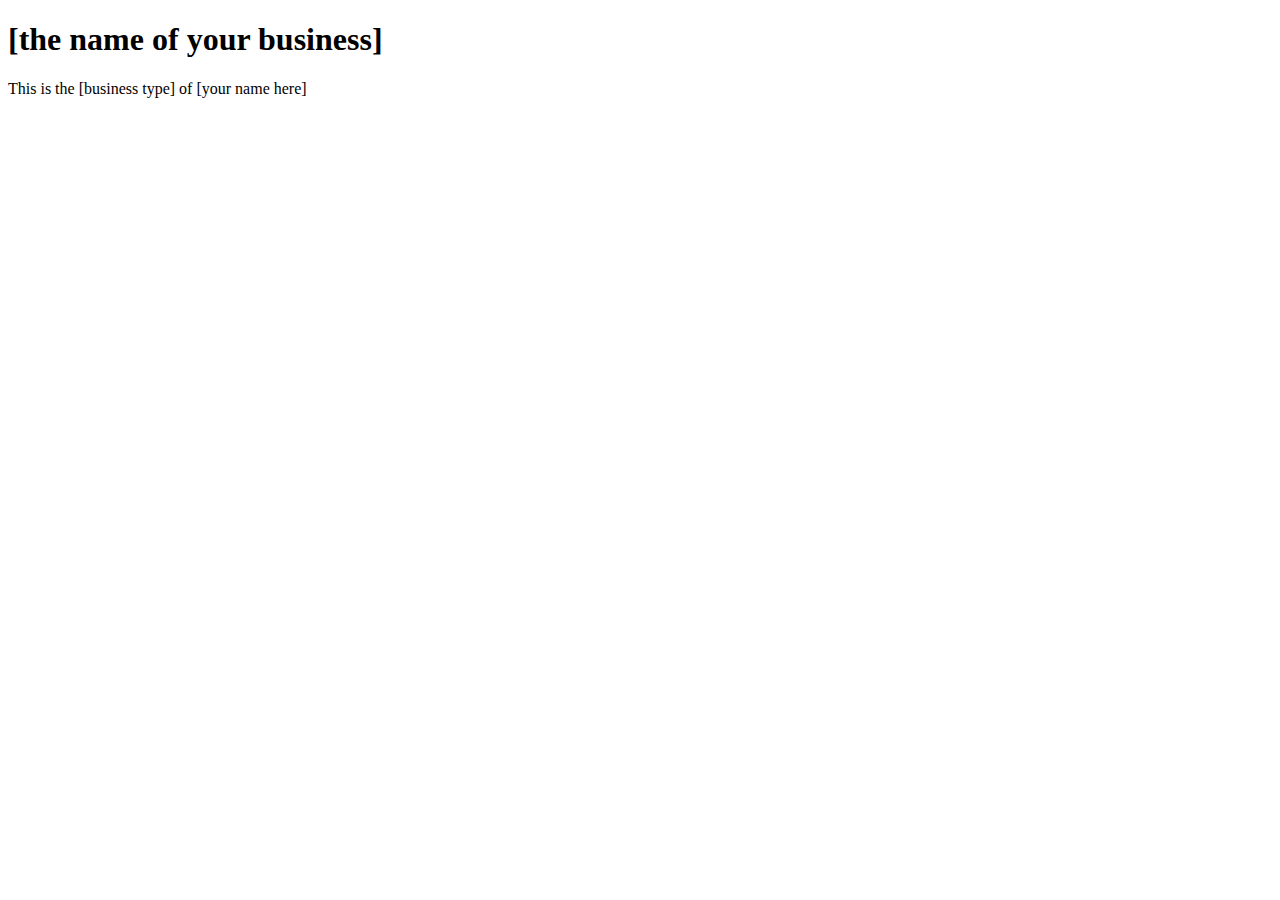
==== unit_1/index.html @ aa068d61 "syncing my new repository!" ====
<!DOCTYPE html>
<html>
<head>
	<link rel="stylesheet" type="text/css" href="css/style.css">
<title>[the name of your business]</title>

<body>
	<h1>[the name of your business]</h1>
	<p>This is the [business type] of [your name here]</p>
</body>
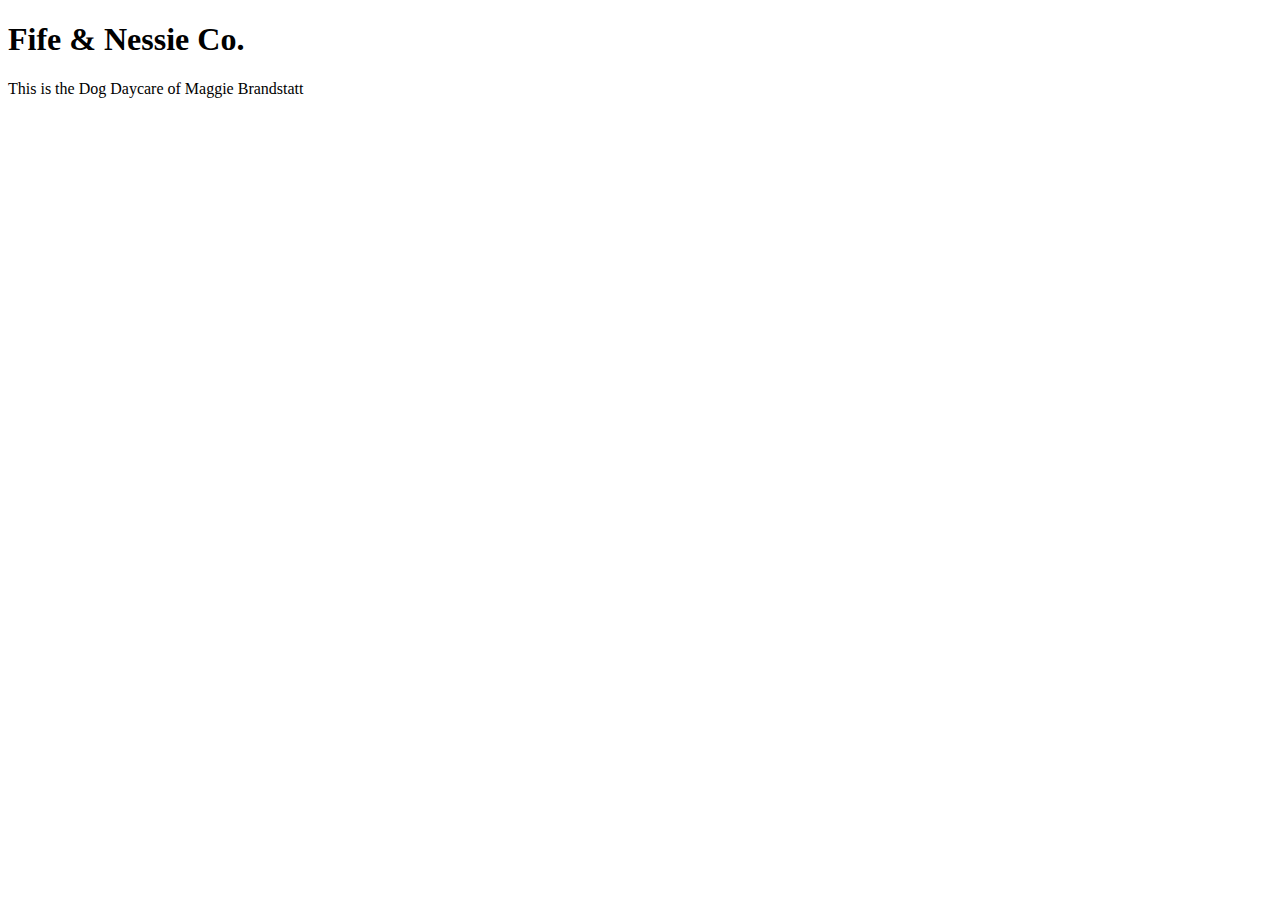
==== commit 3345373a: "Updated text" ====
--- a/unit_1/index.html
+++ b/unit_1/index.html
@@ -2,10 +2,10 @@
 <html>
 <head>
 	<link rel="stylesheet" type="text/css" href="css/style.css">
-<title>[the name of your business]</title>
+<title>Fife & Nessie Co.</title>
 
 <body>
-	<h1>[the name of your business]</h1>
-	<p>This is the [business type] of [your name here]</p>
+	<h1>Fife & Nessie Co.</h1>
+	<p>This is the Dog Daycare of Maggie Brandstatt</p>
 </body>
 
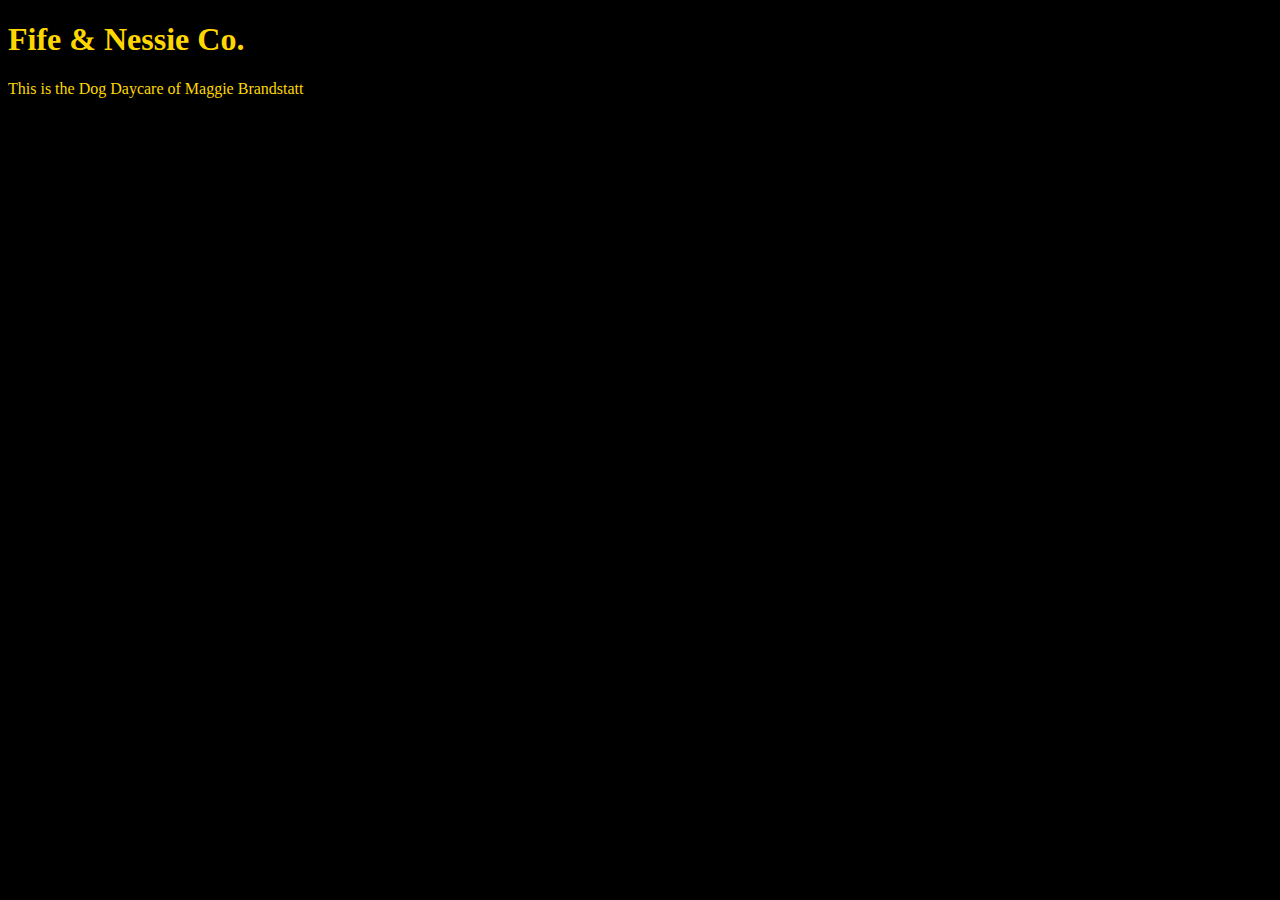
==== commit 9734c57e: "css" ====
--- a/unit_1/index.html
+++ b/unit_1/index.html
@@ -1,7 +1,9 @@
 <!DOCTYPE html>
 <html>
 <head>
-	<link rel="stylesheet" type="text/css" href="css/style.css">
+	<link rel="stylesheet" type="text/css" href="CSS/style.css">
+</head>
+
 <title>Fife & Nessie Co.</title>
 
 <body>
--- a/unit_1/CSS/style.css
+++ b/unit_1/CSS/style.css
@@ -0,0 +1,7 @@
+body	{
+		background-color: black;
+}
+
+h1, p	{
+		color: gold;
+}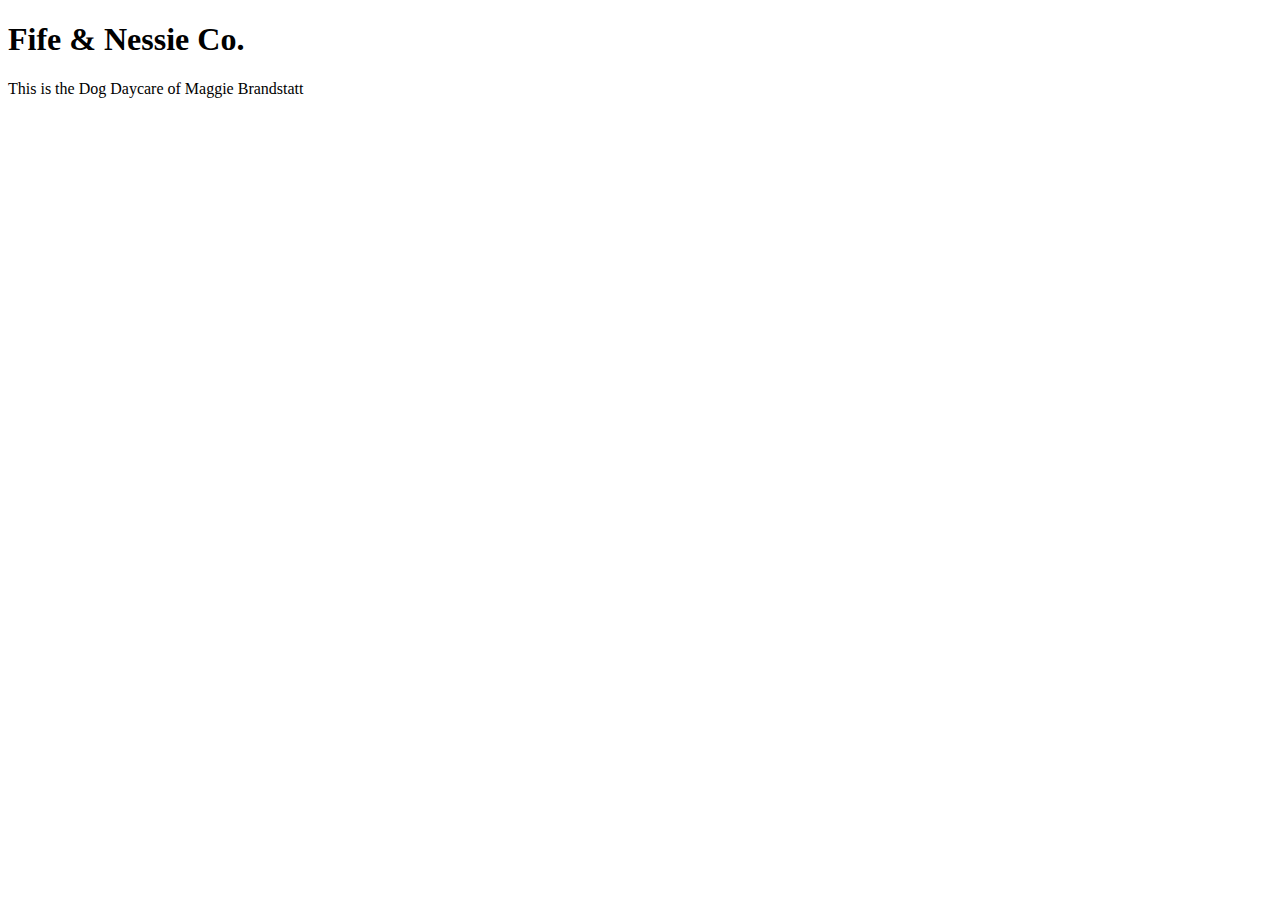
==== commit 13ed4f03: "css" ====
--- a/unit_1/index.html
+++ b/unit_1/index.html
@@ -1,7 +1,7 @@
 <!DOCTYPE html>
 <html>
 <head>
-	<link rel="stylesheet" type="text/css" href="CSS/style.css">
+	<link rel="stylesheet" type="text/css" href="css/style.css">
 </head>
 
 <title>Fife & Nessie Co.</title>
